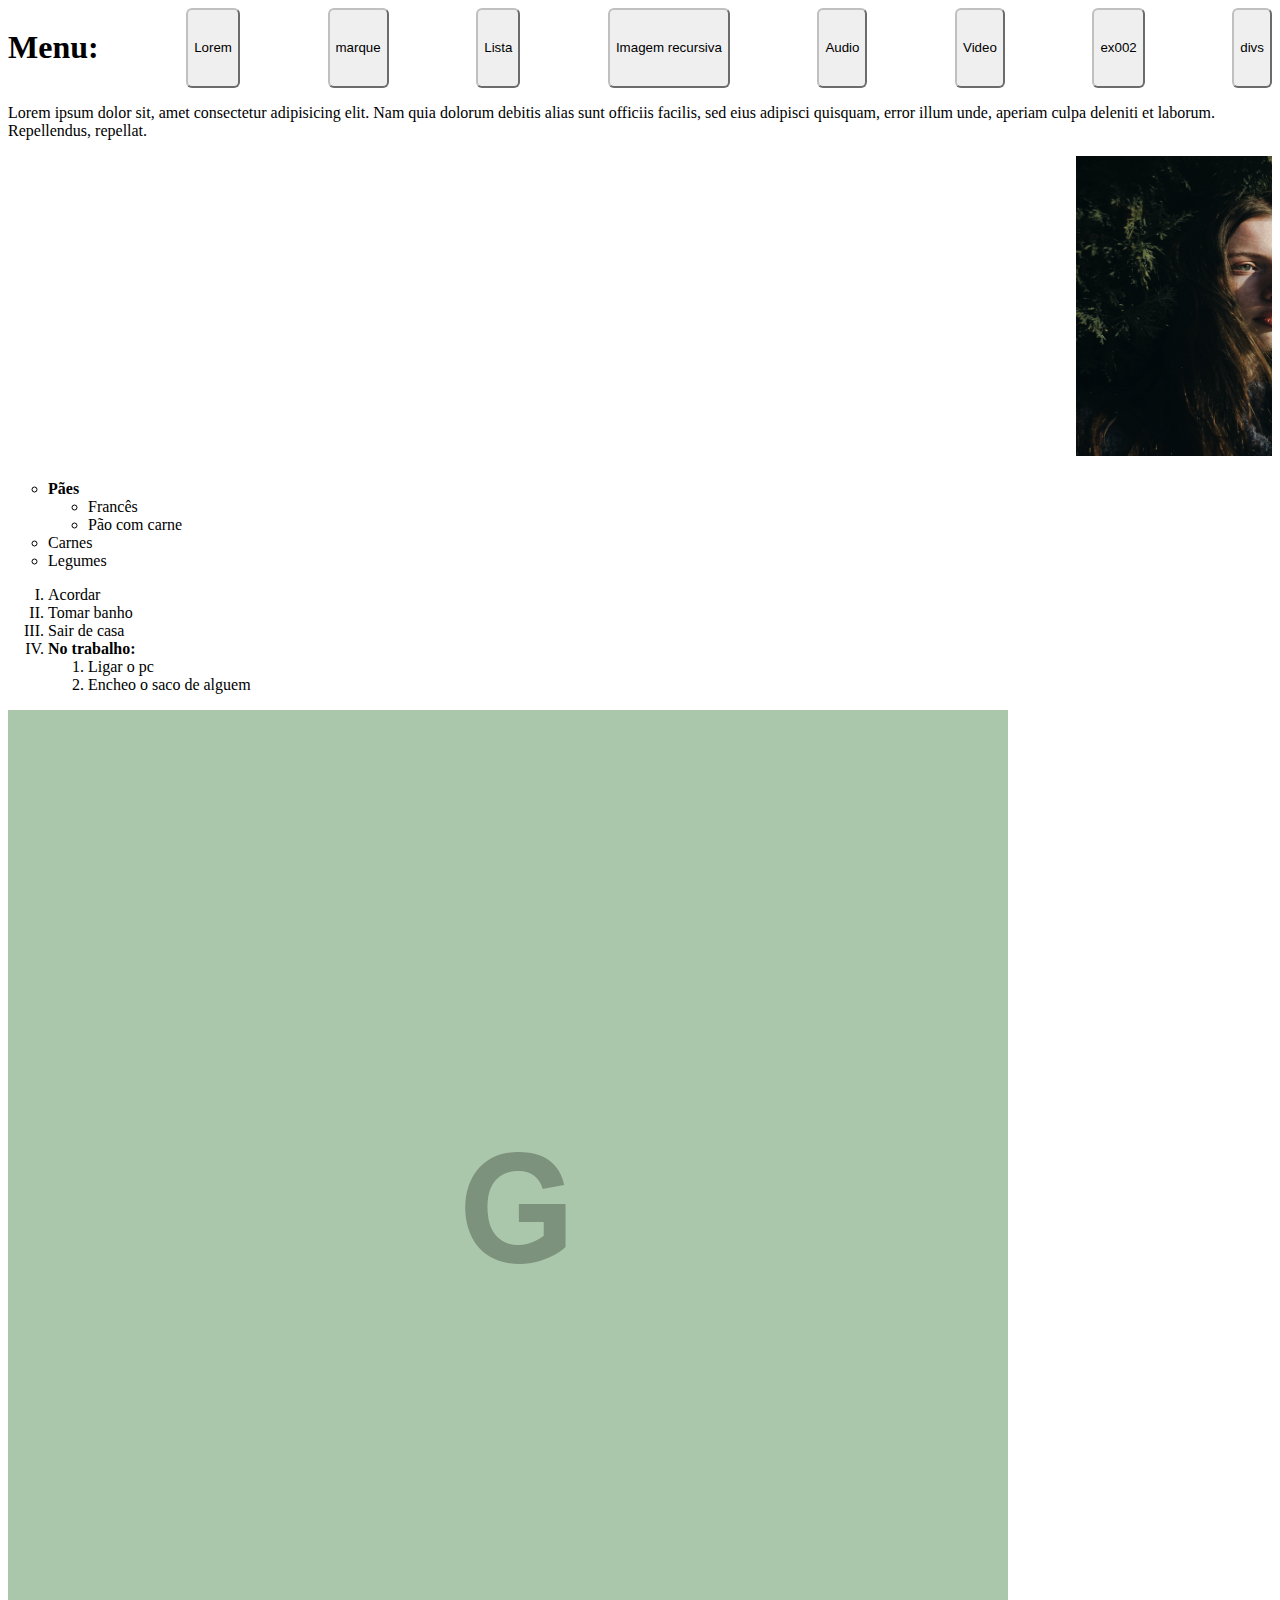
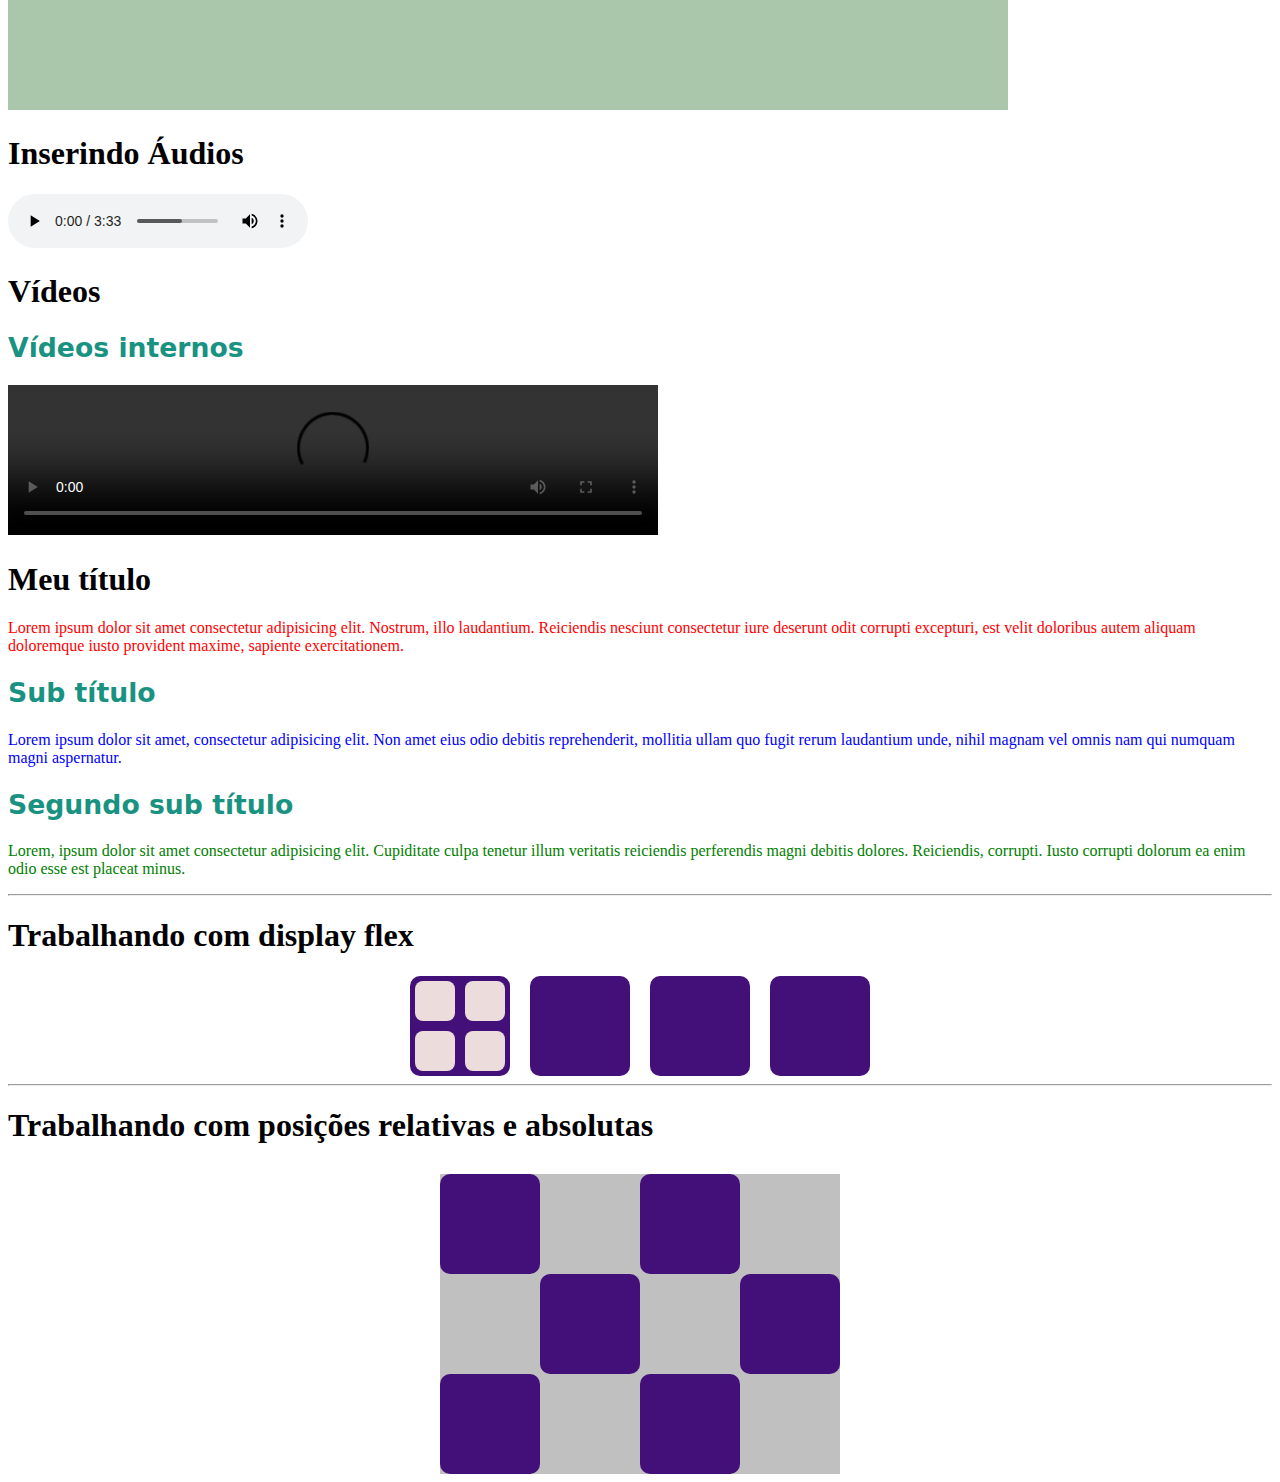
==== index.html @ d7c77e96 "Terceiro dia" ====
<!DOCTYPE html>
<html lang="pt-br">
  <head>
    <meta charset="UTF-8" />
    <meta http-equiv="X-UA-Compatible" content="IE=edge" />
    <meta name="viewport" content="width=device-width, initial-scale=1.0" />
    <title>Meu primeiro site</title>
    <link rel="shortcut icon" href="imagens/favicon.ico" type="image/x-icon" />
    <script src="//unpkg.com/alpinejs" defer></script>
    <link rel="stylesheet" href="css/style.css">
    <style>
      .inline{
        display: inline-block;
      }
    </style>
  </head>
  <body x-data="{ 
    lorem:false,
    marque:false,
    lista:false,
    recursive_image:false,
    audio:false,
    video:false,
    ex002:false,
    divs:true,
   }" >
    <div style="display: flex; flex-wrap: wrap; justify-content:space-between;" >
      <h1>Menu:</h1>
      <button class="btn-default" @click="lorem = !lorem" :class="lorem ? 'bg-active' : 'bg-inative'" >Lorem</button>
      <button class="btn-default" @click="marque = !marque" :class="marque ? 'bg-active' : 'bg-inative'">marque</button>
      <button class="btn-default" @click="lista = !lista" :class="lista ? 'bg-active' : 'bg-inative'">Lista</button>
      <button class="btn-default" @click="recursive_image= !recursive_image" :class="recursive_image ? 'bg-active' : 'bg-inative'">Imagem recursiva</button>
      <button class="btn-default" @click="audio= !audio" :class="audio ? 'bg-active' : 'bg-inative'">Audio</button>
      <button class="btn-default" @click="video= !video" :class="video ? 'bg-active' : 'bg-inative'">Video</button>
      <button class="btn-default" @click="ex002= !ex002" :style="ex002 ? 'background-color: green' : ''">ex002</button>
      <button class="btn-default" @click="divs= !divs" :style="divs ? 'background-color: green' : ''">divs</button>
    </div>

    <div x-show="lorem" >
      <p>
        Lorem ipsum dolor sit, amet consectetur adipisicing elit. Nam quia dolorum
        debitis alias sunt officiis facilis, sed eius adipisci quisquam, error
        illum unde, aperiam culpa deleniti et laborum. Repellendus, repellat.
      </p>
    </div>

    <marquee behavior="" scrollamount="20" direction="" x-show="marque" >
      <div>
        <img
          width="300"
          height="300"
          src="imagens/Um.jpg"
          alt="Gente"
          title="asdfjnjsdfj"
        />
        <img
          width="300"
          height="300"
          src="imagens/dois.jpg"
          alt=" Outra gente"
          title="asfdkkasnf"
        />
        <img
          width="300"
          height="300"
          src="imagens/tres.jpg"
          alt="Mais uma gente"
          title="sadfasdfasd"
        />
      </div>
    </marquee>
    
    <div x-show="lista" >
      <ul type="circle">
        <li>
          <strong>Pães</strong>
          <ul>
            <li>Francês</li>
            <li>Pão com carne</li>
          </ul>
        </li>
        <li>Carnes</li>
        <li>Legumes</li>
      </ul>
      <ol type="I" >
        <li>Acordar</li>
        <li>Tomar banho</li>
        <li>Sair de casa</li>
        <li>
          <strong>No trabalho:</strong>
          <ol>
            <li>
              Ligar o pc
            </li>
            <li>
              Encheo o saco de alguem
            </li>
          </ol>
        </li>
      </ol>
          </p>
    </div>

    <div x-show="recursive_image">
      <picture>
        <source media="(max-width: 768px )" srcset="imagens/foto-p.png" type="image/png" >
        <source media="(max-width: 1050px )" srcset="imagens/foto-m.png" type="image/png" >
        <img src="imagens/foto-g.png" alt="Tamanho G">
      </picture>
    </div>

    <div x-show="audio" >
      <h1>Inserindo Áudios</h1>
      <audio preload="auto" controls >
        <source src="musicas/enemy.mp3" type="audio/mpeg">
        <p>
          Seu navegador não reproduz áudios. Baixe a música clicando <a href="musicas/enemy.mp3" download="coco_de_galinha"> aqui</a>..
        </p>
      </audio>
    </div>

    <div x-show="video" >
      <h1>Vídeos</h1>
      <h2>
        Vídeos internos
      </h2>
        <video controls poster="" width="650" >
          <source src="videos/pizza.mp4" type="video/mp4">
      </video>
    </div>

    <div x-show="ex002">
      <h1>Meu título</h1>
      <p id="p1" >
        Lorem ipsum dolor sit amet consectetur adipisicing elit. Nostrum, illo laudantium. Reiciendis nesciunt consectetur iure deserunt odit corrupti excepturi, est velit doloribus autem aliquam doloremque iusto provident maxime, sapiente exercitationem.
      </p>
      <h2>Sub título</h2>
      <p id="p2">
        Lorem ipsum dolor sit amet, consectetur adipisicing elit. Non amet eius odio debitis reprehenderit, mollitia ullam quo fugit rerum laudantium unde, nihil magnam vel omnis nam qui numquam magni aspernatur.
      </p>
      <h2>Segundo sub título</h2>
      <p id="p3">
        Lorem, ipsum dolor sit amet consectetur adipisicing elit. Cupiditate culpa tenetur illum veritatis reiciendis perferendis magni debitis dolores. Reiciendis, corrupti. Iusto corrupti dolorum ea enim odio esse est placeat minus.
      </p>
    </div>

    <div x-show="divs">
      <hr>
      <h1>Trabalhando com display flex</h1>
      <div id="container">
        <div class="div_positions spacing-x-2"
          style="display:flex; flex-wrap: wrap; justify-content: space-around; align-items: center;"
        >

          <div class="div_filho"></div>
          <div class="div_filho"></div>
          <div class="div_filho"></div>
          <div class="div_filho"></div>

        </div>
        <div class="div_positions spacing-x-2"></div>
        <div class="div_positions spacing-x-2"></div>
        <div class="div_positions spacing-x-2"></div>
      </div>
      
      <hr>
      <h1>Trabalhando com posições relativas e absolutas</h1>
      <div 
        style="position: relative; width: 400px; height: 300px ;margin-left: auto; margin-right: auto; margin-top: 30px; background-color: silver; " 
        >
        <div class="div_positions" style="position: relative;"></div>
        <div class="div_positions" style="position: relative; left: 100px;" ></div>
        <div class="div_positions" style="position: relative; left: 200px; bottom: 200px;"></div>
        <div class="div_positions" style="position: relative; left: 300px; bottom: 200px;"></div>
        
        <div class="div_positions" style="position: relative; bottom: 200px;"></div>
        <div class="div_positions" style="position: relative; bottom: 300px; left: 200px;">
        </div>
    </div>
    </div>
  </body>
</html>
---- css/style.css ----
@charset 'UTF-8';

[x-cloak] { display: none !important; }

:root{
    --cor0:darkgreen;
    --cor1: darkolivegreen;
    --cor2:rgb(3, 99, 19);
    --cor3:rgb(25, 146, 130);
    --fodida: #6df115;
};

h1{
    font-family: system-ui, -apple-system, BlinkMacSystemFont, 'Segoe UI', Roboto, Oxygen, Ubuntu, Cantarell, 'Open Sans', 'Helvetica Neue', sans-serif;
    font-size: 20pt;
    color:var(--cor2);
    text-transform: uppercase;

}
h2{
    font-family: system-ui, -apple-system, BlinkMacSystemFont, 'Segoe UI', Roboto, Oxygen, Ubuntu, Cantarell, 'Open Sans', 'Helvetica Neue', sans-serif;
    font-size: 20pt;
    color:var(--cor3);

}
#p1{
    color: red;
}
#p2{
    color: blue;
}
#p3{
    color: green;
}
.bg-active{
    background-color: green;
    border-radius: 6px;
    border:none;
    color: var(--fodida);
}

.bg-inative{
    /* background-color: gray; */
}
.btn-default{
    /* padding: 10px; */
    border-radius: 6px;
    border-color: silver;
}
.btn-default:hover{
    background-color: rgb(146, 235, 165);
    /* //TODO: Quando 'hover' e estiver setado a classe 'gb-active' trocar a cor do texto para 'black'  */
}
.div_positions{
    width: 100px;
    height: 100px;
    background-color: rgb(66, 16, 120);
    text-align: center;
    border-radius: 10px;
}

.div_filho{
    width: 40%;
    height: 40%;
    background-color: rgb(236, 220, 220);
    border-radius: 8px;
}
#container{
    display: flex;
    width: 100%;
    justify-content: center;
}
.spacing-x-2{
    margin-left: 10px;
    margin-right: 10px;
}
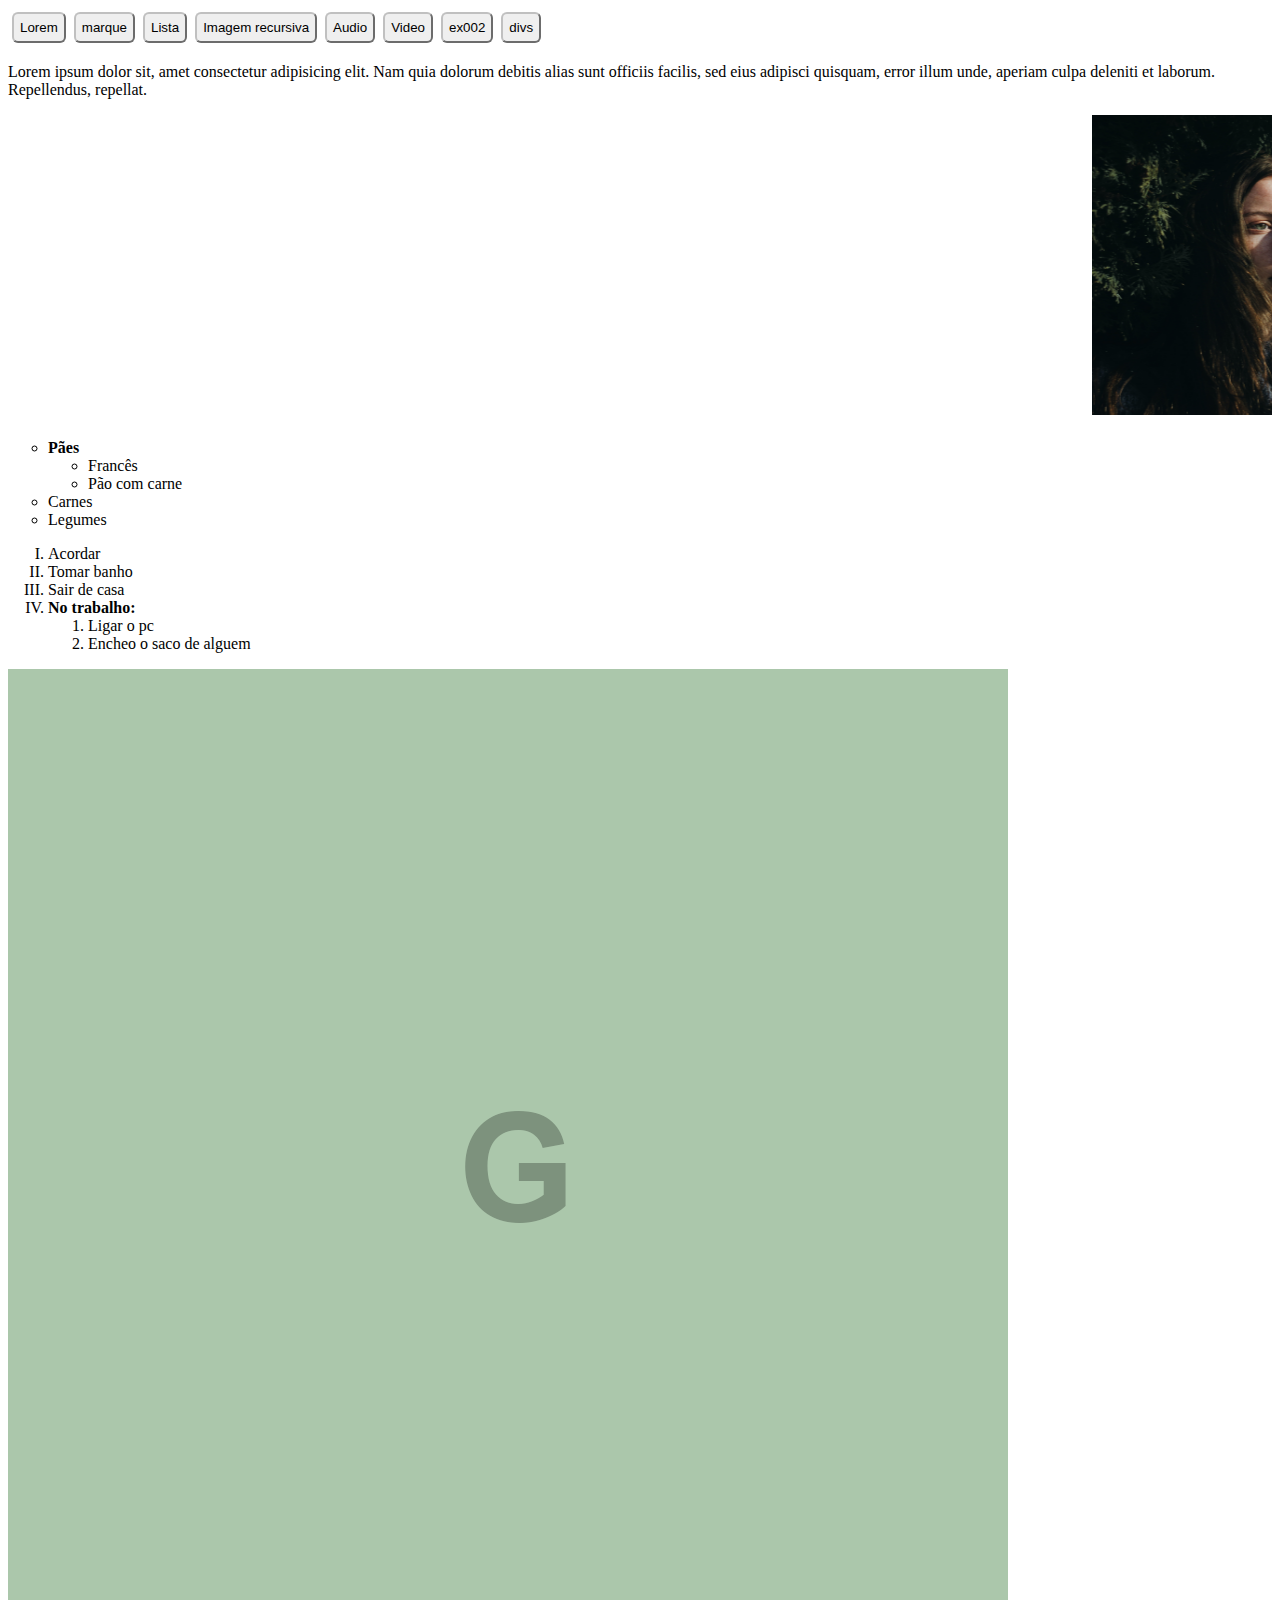
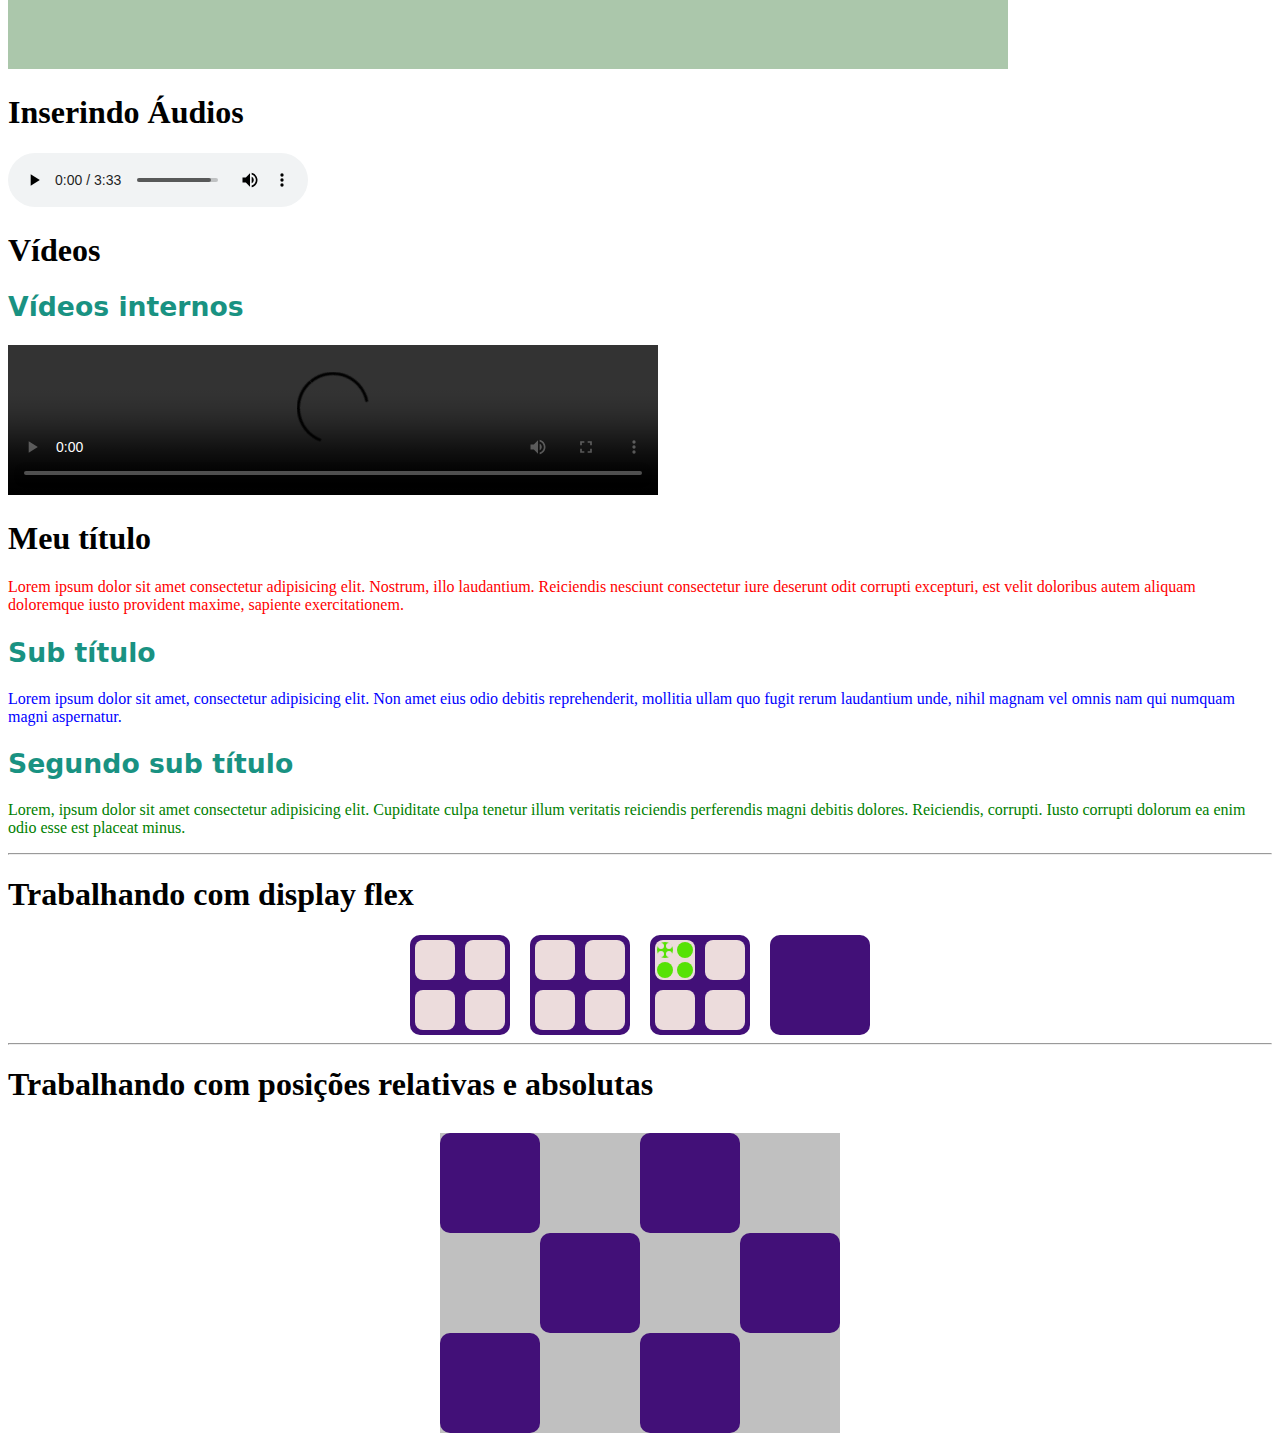
==== commit 3053e6da: "ex009" ====
--- a/index.html
+++ b/index.html
@@ -24,16 +24,15 @@
     ex002:false,
     divs:true,
    }" >
-    <div style="display: flex; flex-wrap: wrap; justify-content:space-between;" >
-      <h1>Menu:</h1>
-      <button class="btn-default" @click="lorem = !lorem" :class="lorem ? 'bg-active' : 'bg-inative'" >Lorem</button>
-      <button class="btn-default" @click="marque = !marque" :class="marque ? 'bg-active' : 'bg-inative'">marque</button>
-      <button class="btn-default" @click="lista = !lista" :class="lista ? 'bg-active' : 'bg-inative'">Lista</button>
-      <button class="btn-default" @click="recursive_image= !recursive_image" :class="recursive_image ? 'bg-active' : 'bg-inative'">Imagem recursiva</button>
-      <button class="btn-default" @click="audio= !audio" :class="audio ? 'bg-active' : 'bg-inative'">Audio</button>
-      <button class="btn-default" @click="video= !video" :class="video ? 'bg-active' : 'bg-inative'">Video</button>
-      <button class="btn-default" @click="ex002= !ex002" :style="ex002 ? 'background-color: green' : ''">ex002</button>
-      <button class="btn-default" @click="divs= !divs" :style="divs ? 'background-color: green' : ''">divs</button>
+    <div style="display: flex; flex-wrap: wrap; align-items: center; " >
+      <button class="btn-default gap-1" @click="lorem = !lorem" :class="lorem ? 'bg-active' : 'bg-inative'" >Lorem</button>
+      <button class="btn-default gap-1" @click="marque = !marque" :class="marque ? 'bg-active' : 'bg-inative'">marque</button>
+      <button class="btn-default gap-1" @click="lista = !lista" :class="lista ? 'bg-active' : 'bg-inative'">Lista</button>
+      <button class="btn-default gap-1" @click="recursive_image= !recursive_image" :class="recursive_image ? 'bg-active' : 'bg-inative'">Imagem recursiva</button>
+      <button class="btn-default gap-1" @click="audio= !audio" :class="audio ? 'bg-active' : 'bg-inative'">Audio</button>
+      <button class="btn-default gap-1" @click="video= !video" :class="video ? 'bg-active' : 'bg-inative'">Video</button>
+      <button class="btn-default gap-1" @click="ex002= !ex002" :style="ex002 ? 'background-color: green' : ''">ex002</button>
+      <button class="btn-default gap-1" @click="divs= !divs" :style="divs ? 'background-color: green' : ''">divs</button>
     </div>
 
     <div x-show="lorem" >
@@ -148,8 +147,7 @@
       <hr>
       <h1>Trabalhando com display flex</h1>
       <div id="container">
-        <div class="div_positions spacing-x-2"
-          style="display:flex; flex-wrap: wrap; justify-content: space-around; align-items: center;"
+        <div class="div_positions spacing-x-2 full-center"
         >
 
           <div class="div_filho"></div>
@@ -158,8 +156,28 @@
           <div class="div_filho"></div>
 
         </div>
-        <div class="div_positions spacing-x-2"></div>
-        <div class="div_positions spacing-x-2"></div>
+        <div class="div_positions spacing-x-2 full-center">
+          <div class="div_filho"></div>
+          <div class="div_filho"></div>
+          <div class="div_filho"></div>
+          <div class="div_filho"></div>
+        </div>
+        <div class="div_positions spacing-x-2 full-center">
+          <div class="div_filho full-center">
+            <div class="div_filho_2 full-center ">
+              <div class="div_filho"></div>
+              <div class="div_filho"></div>
+              <div class="div_filho"></div>
+              <div class="div_filho"></div>
+            </div>
+            <div class="div_filho_2"></div>
+            <div class="div_filho_2"></div>
+            <div class="div_filho_2"></div>
+          </div>
+          <div class="div_filho"></div>
+          <div class="div_filho"></div>
+          <div class="div_filho"></div>
+        </div>
         <div class="div_positions spacing-x-2"></div>
       </div>
       
--- a/css/style.css
+++ b/css/style.css
@@ -46,6 +46,8 @@
     /* padding: 10px; */
     border-radius: 6px;
     border-color: silver;
+    height: max-content;
+    padding: 6px;
 }
 .btn-default:hover{
     background-color: rgb(146, 235, 165);
@@ -65,6 +67,15 @@
     background-color: rgb(236, 220, 220);
     border-radius: 8px;
 }
+.div_filho:hover{
+    background-color: red;
+}
+.div_filho_2{
+    width: 40%;
+    height: 40%;
+    background-color: rgb(87, 226, 6);
+    border-radius: 8px;
+}
 #container{
     display: flex;
     width: 100%;
@@ -73,4 +84,17 @@
 .spacing-x-2{
     margin-left: 10px;
     margin-right: 10px;
+}
+.spacing-x-1{
+    margin-left: 4px;
+    margin-right: 4px;
+}
+.gap-1{
+    margin: 4px;
+}
+.full-center{
+    display:flex;
+     flex-wrap: wrap;
+      justify-content: space-around;
+       align-items: center;
 }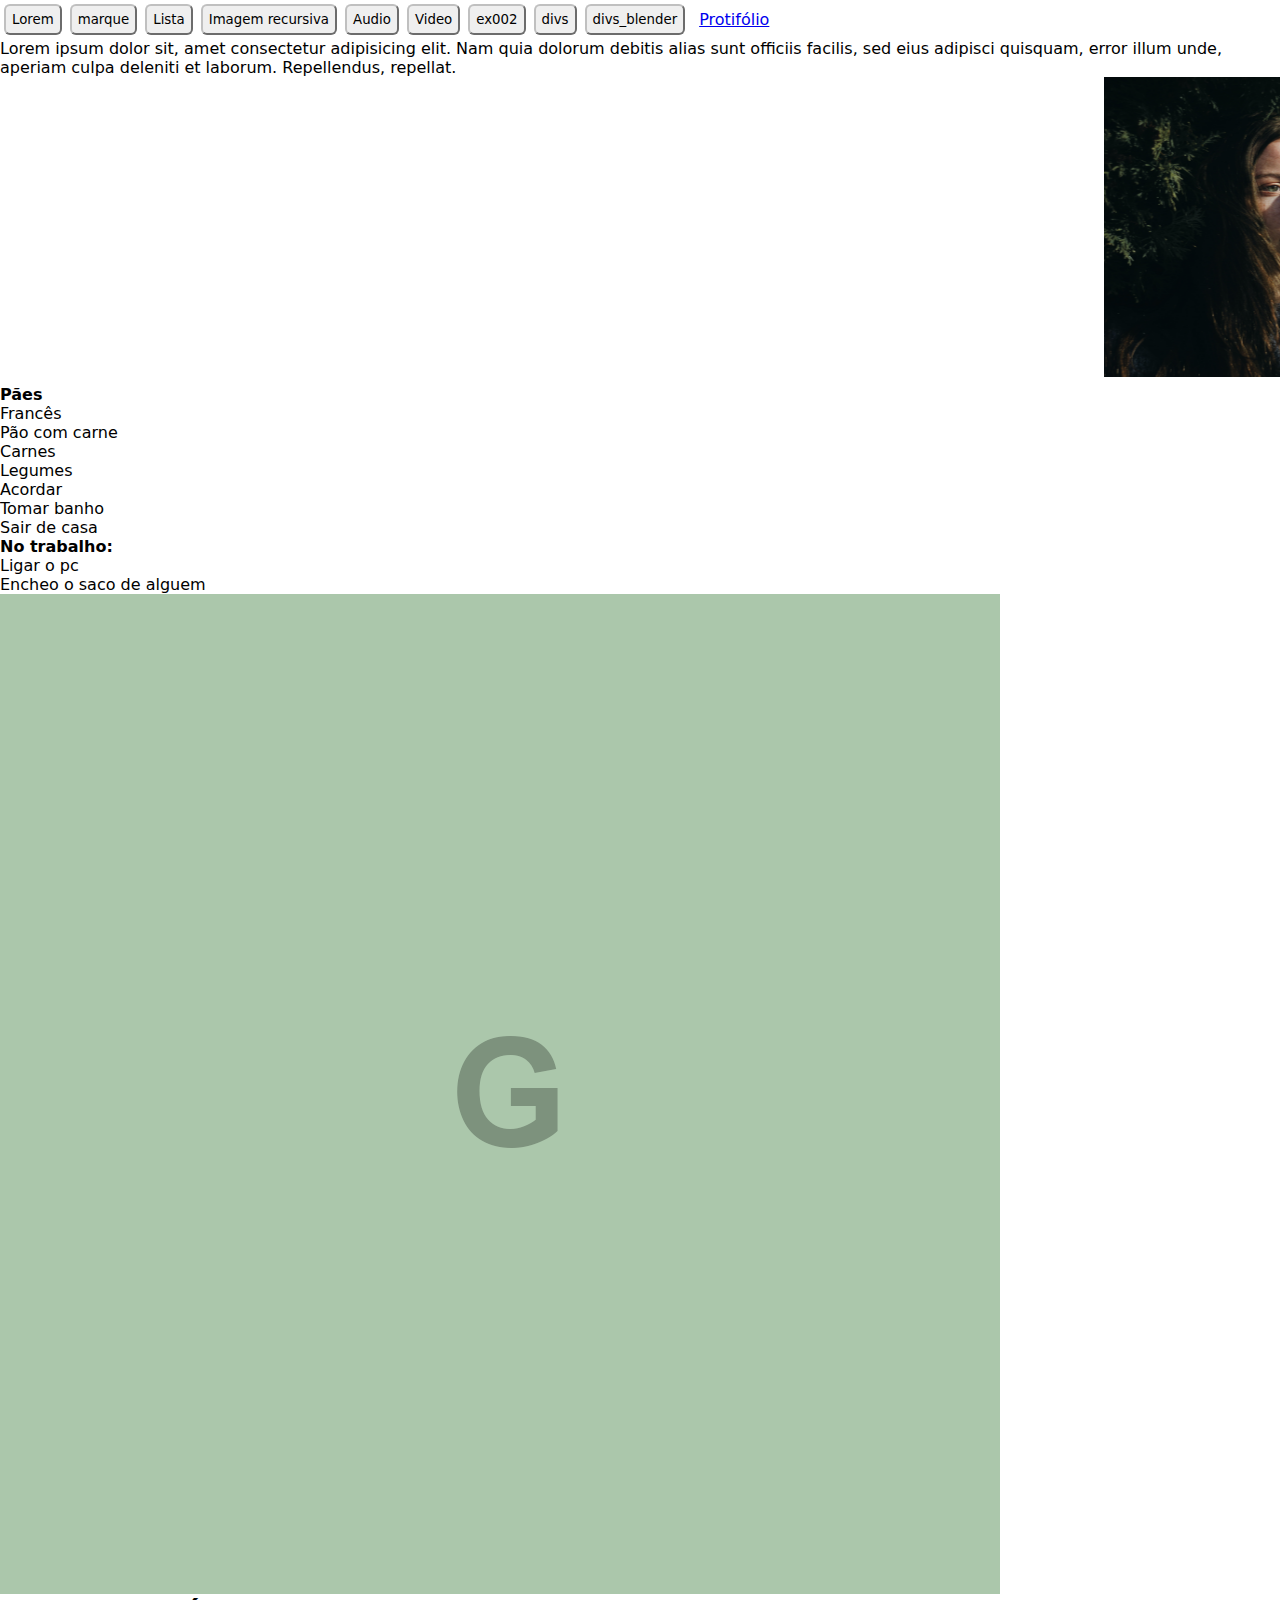
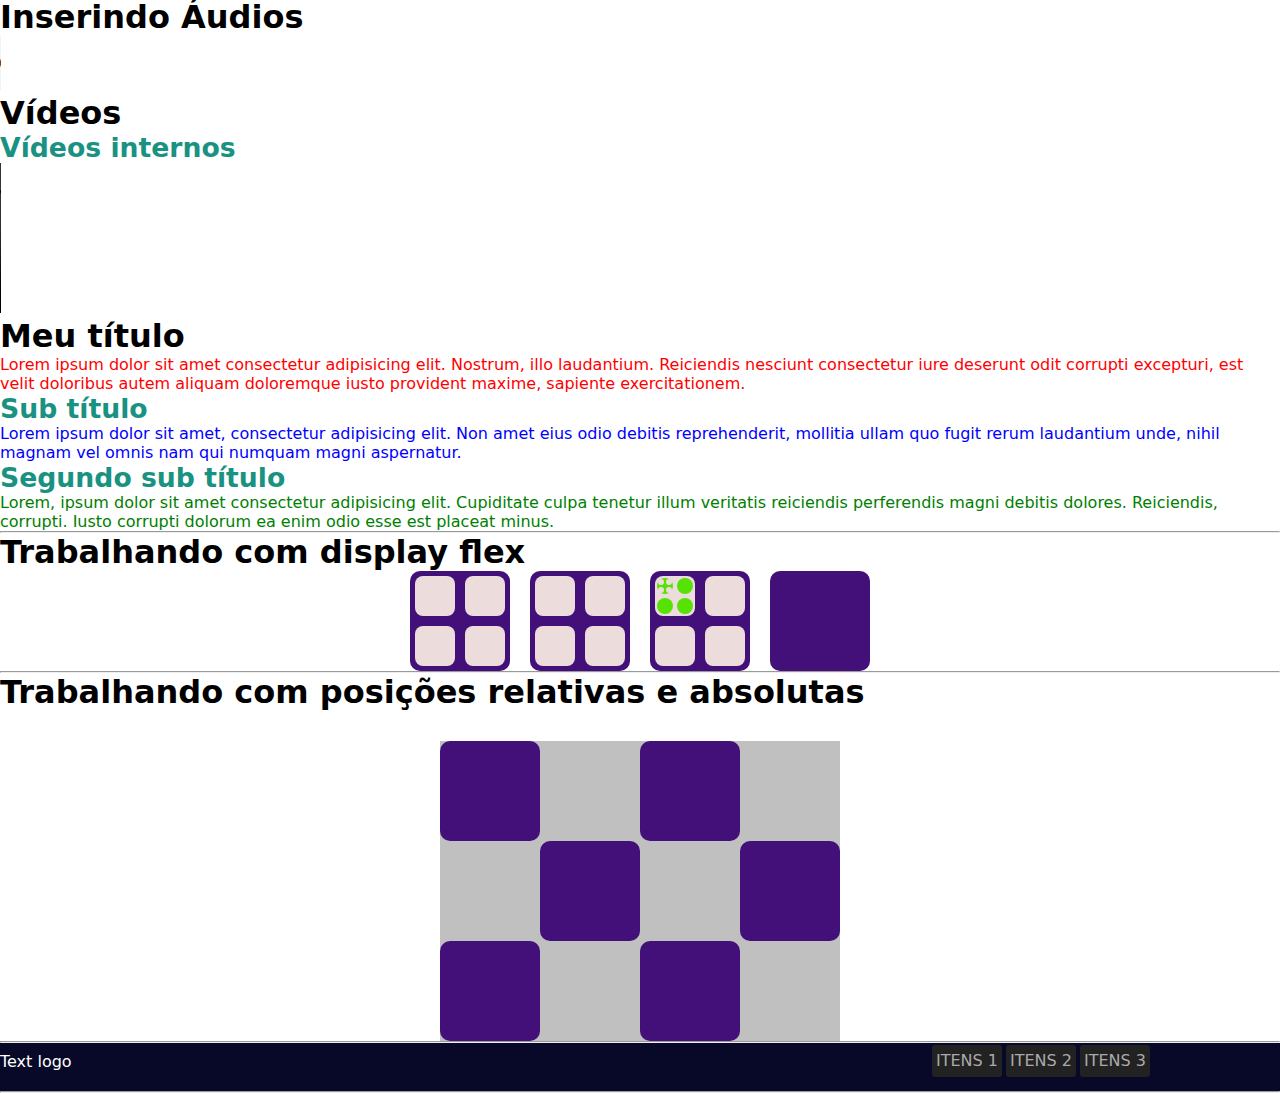
==== commit a0c4c88e: "ex009" ====
--- a/index.html
+++ b/index.html
@@ -1,20 +1,22 @@
 <!DOCTYPE html>
 <html lang="pt-br">
-  <head>
-    <meta charset="UTF-8" />
-    <meta http-equiv="X-UA-Compatible" content="IE=edge" />
-    <meta name="viewport" content="width=device-width, initial-scale=1.0" />
-    <title>Meu primeiro site</title>
-    <link rel="shortcut icon" href="imagens/favicon.ico" type="image/x-icon" />
-    <script src="//unpkg.com/alpinejs" defer></script>
-    <link rel="stylesheet" href="css/style.css">
-    <style>
-      .inline{
-        display: inline-block;
-      }
-    </style>
-  </head>
-  <body x-data="{ 
+
+<head>
+  <meta charset="UTF-8" />
+  <meta http-equiv="X-UA-Compatible" content="IE=edge" />
+  <meta name="viewport" content="width=device-width, initial-scale=1.0" />
+  <title>Meu primeiro site</title>
+  <link rel="shortcut icon" href="imagens/favicon.ico" type="image/x-icon" />
+  <script src="//unpkg.com/alpinejs" defer></script>
+  <link rel="stylesheet" href="css/style.css">
+  <style>
+    .inline {
+      display: inline-block;
+    }
+  </style>
+</head>
+
+<body x-data="{ 
     lorem:false,
     marque:false,
     lista:false,
@@ -22,179 +24,212 @@
     audio:false,
     video:false,
     ex002:false,
-    divs:true,
-   }" >
-    <div style="display: flex; flex-wrap: wrap; align-items: center; " >
-      <button class="btn-default gap-1" @click="lorem = !lorem" :class="lorem ? 'bg-active' : 'bg-inative'" >Lorem</button>
-      <button class="btn-default gap-1" @click="marque = !marque" :class="marque ? 'bg-active' : 'bg-inative'">marque</button>
-      <button class="btn-default gap-1" @click="lista = !lista" :class="lista ? 'bg-active' : 'bg-inative'">Lista</button>
-      <button class="btn-default gap-1" @click="recursive_image= !recursive_image" :class="recursive_image ? 'bg-active' : 'bg-inative'">Imagem recursiva</button>
-      <button class="btn-default gap-1" @click="audio= !audio" :class="audio ? 'bg-active' : 'bg-inative'">Audio</button>
-      <button class="btn-default gap-1" @click="video= !video" :class="video ? 'bg-active' : 'bg-inative'">Video</button>
-      <button class="btn-default gap-1" @click="ex002= !ex002" :style="ex002 ? 'background-color: green' : ''">ex002</button>
-      <button class="btn-default gap-1" @click="divs= !divs" :style="divs ? 'background-color: green' : ''">divs</button>
+    divs:false,
+    divs_blender:true,
+   }">
+  <div style="display: flex; flex-wrap: wrap; align-items: center; ">
+    <button class="btn-default gap-1" @click="lorem = !lorem" :class="lorem ? 'bg-active' : 'bg-inative'">Lorem</button>
+    <button class="btn-default gap-1" @click="marque = !marque"
+      :class="marque ? 'bg-active' : 'bg-inative'">marque</button>
+    <button class="btn-default gap-1" @click="lista = !lista" :class="lista ? 'bg-active' : 'bg-inative'">Lista</button>
+    <button class="btn-default gap-1" @click="recursive_image= !recursive_image"
+      :class="recursive_image ? 'bg-active' : 'bg-inative'">Imagem recursiva</button>
+    <button class="btn-default gap-1" @click="audio= !audio" :class="audio ? 'bg-active' : 'bg-inative'">Audio</button>
+    <button class="btn-default gap-1" @click="video= !video" :class="video ? 'bg-active' : 'bg-inative'">Video</button>
+    <button class="btn-default gap-1" @click="ex002= !ex002"
+      :style="ex002 ? 'background-color: green' : ''">ex002</button>
+    <button class="btn-default gap-1" @click="divs= !divs" :style="divs ? 'background-color: green' : ''">divs</button>
+    <button class="btn-default gap-1" @click="divs_blender= !divs_blender"
+      :class="divs_blender ? 'bg-active' : 'bg-inative'">divs_blender</button>
+
+    <a class="btn-default gap-1" href="ex009/">Protifólio</a>
+  </div>
+
+  <div x-show="lorem">
+    <p>
+      Lorem ipsum dolor sit, amet consectetur adipisicing elit. Nam quia dolorum
+      debitis alias sunt officiis facilis, sed eius adipisci quisquam, error
+      illum unde, aperiam culpa deleniti et laborum. Repellendus, repellat.
+    </p>
+  </div>
+
+  <marquee behavior="" scrollamount="20" direction="" x-show="marque">
+    <div>
+      <img width="300" height="300" src="imagens/Um.jpg" alt="Gente" title="asdfjnjsdfj" />
+      <img width="300" height="300" src="imagens/dois.jpg" alt=" Outra gente" title="asfdkkasnf" />
+      <img width="300" height="300" src="imagens/tres.jpg" alt="Mais uma gente" title="sadfasdfasd" />
     </div>
-
-    <div x-show="lorem" >
+  </marquee>
+
+  <div x-show="lista">
+    <ul type="circle">
+      <li>
+        <strong>Pães</strong>
+        <ul>
+          <li>Francês</li>
+          <li>Pão com carne</li>
+        </ul>
+      </li>
+      <li>Carnes</li>
+      <li>Legumes</li>
+    </ul>
+    <ol type="I">
+      <li>Acordar</li>
+      <li>Tomar banho</li>
+      <li>Sair de casa</li>
+      <li>
+        <strong>No trabalho:</strong>
+        <ol>
+          <li>
+            Ligar o pc
+          </li>
+          <li>
+            Encheo o saco de alguem
+          </li>
+        </ol>
+      </li>
+    </ol>
+    </p>
+  </div>
+
+  <div x-show="recursive_image">
+    <picture>
+      <source media="(max-width: 768px )" srcset="imagens/foto-p.png" type="image/png">
+      <source media="(max-width: 1050px )" srcset="imagens/foto-m.png" type="image/png">
+      <img src="imagens/foto-g.png" alt="Tamanho G">
+    </picture>
+  </div>
+
+  <div x-show="audio">
+    <h1>Inserindo Áudios</h1>
+    <audio preload="auto" controls>
+      <source src="musicas/enemy.mp3" type="audio/mpeg">
       <p>
-        Lorem ipsum dolor sit, amet consectetur adipisicing elit. Nam quia dolorum
-        debitis alias sunt officiis facilis, sed eius adipisci quisquam, error
-        illum unde, aperiam culpa deleniti et laborum. Repellendus, repellat.
+        Seu navegador não reproduz áudios. Baixe a música clicando <a href="musicas/enemy.mp3"
+          download="coco_de_galinha"> aqui</a>..
       </p>
+    </audio>
+  </div>
+
+  <div x-show="video">
+    <h1>Vídeos</h1>
+    <h2>
+      Vídeos internos
+    </h2>
+    <video controls poster="" width="650">
+      <source src="videos/pizza.mp4" type="video/mp4">
+    </video>
+  </div>
+
+  <div x-show="ex002">
+    <h1>Meu título</h1>
+    <p id="p1">
+      Lorem ipsum dolor sit amet consectetur adipisicing elit. Nostrum, illo laudantium. Reiciendis nesciunt consectetur
+      iure deserunt odit corrupti excepturi, est velit doloribus autem aliquam doloremque iusto provident maxime,
+      sapiente exercitationem.
+    </p>
+    <h2>Sub título</h2>
+    <p id="p2">
+      Lorem ipsum dolor sit amet, consectetur adipisicing elit. Non amet eius odio debitis reprehenderit, mollitia ullam
+      quo fugit rerum laudantium unde, nihil magnam vel omnis nam qui numquam magni aspernatur.
+    </p>
+    <h2>Segundo sub título</h2>
+    <p id="p3">
+      Lorem, ipsum dolor sit amet consectetur adipisicing elit. Cupiditate culpa tenetur illum veritatis reiciendis
+      perferendis magni debitis dolores. Reiciendis, corrupti. Iusto corrupti dolorum ea enim odio esse est placeat
+      minus.
+    </p>
+  </div>
+
+  <div x-show="divs">
+    <hr>
+    <h1>Trabalhando com display flex</h1>
+    <div id="container">
+      <div class="div_positions spacing-x-2 full-center">
+
+        <div class="div_filho"></div>
+        <div class="div_filho"></div>
+        <div class="div_filho"></div>
+        <div class="div_filho"></div>
+
+      </div>
+      <div class="div_positions spacing-x-2 full-center">
+        <div class="div_filho"></div>
+        <div class="div_filho"></div>
+        <div class="div_filho"></div>
+        <div class="div_filho"></div>
+      </div>
+      <div class="div_positions spacing-x-2 full-center">
+        <div class="div_filho full-center">
+          <div class="div_filho_2 full-center ">
+            <div class="div_filho"></div>
+            <div class="div_filho"></div>
+            <div class="div_filho"></div>
+            <div class="div_filho"></div>
+          </div>
+          <div class="div_filho_2"></div>
+          <div class="div_filho_2"></div>
+          <div class="div_filho_2"></div>
+        </div>
+        <div class="div_filho"></div>
+        <div class="div_filho"></div>
+        <div class="div_filho"></div>
+      </div>
+      <div class="div_positions spacing-x-2"></div>
     </div>
 
-    <marquee behavior="" scrollamount="20" direction="" x-show="marque" >
-      <div>
-        <img
-          width="300"
-          height="300"
-          src="imagens/Um.jpg"
-          alt="Gente"
-          title="asdfjnjsdfj"
-        />
-        <img
-          width="300"
-          height="300"
-          src="imagens/dois.jpg"
-          alt=" Outra gente"
-          title="asfdkkasnf"
-        />
-        <img
-          width="300"
-          height="300"
-          src="imagens/tres.jpg"
-          alt="Mais uma gente"
-          title="sadfasdfasd"
-        />
-      </div>
-    </marquee>
-    
-    <div x-show="lista" >
-      <ul type="circle">
-        <li>
-          <strong>Pães</strong>
-          <ul>
-            <li>Francês</li>
-            <li>Pão com carne</li>
-          </ul>
-        </li>
-        <li>Carnes</li>
-        <li>Legumes</li>
-      </ul>
-      <ol type="I" >
-        <li>Acordar</li>
-        <li>Tomar banho</li>
-        <li>Sair de casa</li>
-        <li>
-          <strong>No trabalho:</strong>
-          <ol>
-            <li>
-              Ligar o pc
-            </li>
-            <li>
-              Encheo o saco de alguem
-            </li>
-          </ol>
-        </li>
-      </ol>
+    <hr>
+    <h1>Trabalhando com posições relativas e absolutas</h1>
+    <div
+      style="position: relative; width: 400px; height: 300px ;margin-left: auto; margin-right: auto; margin-top: 30px; background-color: silver; ">
+      <div class="div_positions" style="position: relative;"></div>
+      <div class="div_positions" style="position: relative; left: 100px;"></div>
+      <div class="div_positions" style="position: relative; left: 200px; bottom: 200px;"></div>
+      <div class="div_positions" style="position: relative; left: 300px; bottom: 200px;"></div>
+
+      <div class="div_positions" style="position: relative; bottom: 200px;"></div>
+      <div class="div_positions" style="position: relative; bottom: 300px; left: 200px;">
+      </div>
+    </div>
+  </div>
+  <div x-show="divs_blender">
+    <hr>
+    <header class="menu_main">
+
+      <div id="container-head">
+        <div style="display: flex; align-items: center;">
+          <div id="logo" style="color: white ;">
+            <img src="https://cdn.pixabay.com/photo/2015/05/17/10/51/facebook-770688_960_720.png" alt="">
+          </div>
+          <p>
+            Text logo
           </p>
-    </div>
-
-    <div x-show="recursive_image">
-      <picture>
-        <source media="(max-width: 768px )" srcset="imagens/foto-p.png" type="image/png" >
-        <source media="(max-width: 1050px )" srcset="imagens/foto-m.png" type="image/png" >
-        <img src="imagens/foto-g.png" alt="Tamanho G">
-      </picture>
-    </div>
-
-    <div x-show="audio" >
-      <h1>Inserindo Áudios</h1>
-      <audio preload="auto" controls >
-        <source src="musicas/enemy.mp3" type="audio/mpeg">
-        <p>
-          Seu navegador não reproduz áudios. Baixe a música clicando <a href="musicas/enemy.mp3" download="coco_de_galinha"> aqui</a>..
-        </p>
-      </audio>
-    </div>
-
-    <div x-show="video" >
-      <h1>Vídeos</h1>
-      <h2>
-        Vídeos internos
-      </h2>
-        <video controls poster="" width="650" >
-          <source src="videos/pizza.mp4" type="video/mp4">
-      </video>
-    </div>
-
-    <div x-show="ex002">
-      <h1>Meu título</h1>
-      <p id="p1" >
-        Lorem ipsum dolor sit amet consectetur adipisicing elit. Nostrum, illo laudantium. Reiciendis nesciunt consectetur iure deserunt odit corrupti excepturi, est velit doloribus autem aliquam doloremque iusto provident maxime, sapiente exercitationem.
-      </p>
-      <h2>Sub título</h2>
-      <p id="p2">
-        Lorem ipsum dolor sit amet, consectetur adipisicing elit. Non amet eius odio debitis reprehenderit, mollitia ullam quo fugit rerum laudantium unde, nihil magnam vel omnis nam qui numquam magni aspernatur.
-      </p>
-      <h2>Segundo sub título</h2>
-      <p id="p3">
-        Lorem, ipsum dolor sit amet consectetur adipisicing elit. Cupiditate culpa tenetur illum veritatis reiciendis perferendis magni debitis dolores. Reiciendis, corrupti. Iusto corrupti dolorum ea enim odio esse est placeat minus.
-      </p>
-    </div>
-
-    <div x-show="divs">
-      <hr>
-      <h1>Trabalhando com display flex</h1>
-      <div id="container">
-        <div class="div_positions spacing-x-2 full-center"
-        >
-
-          <div class="div_filho"></div>
-          <div class="div_filho"></div>
-          <div class="div_filho"></div>
-          <div class="div_filho"></div>
-
         </div>
-        <div class="div_positions spacing-x-2 full-center">
-          <div class="div_filho"></div>
-          <div class="div_filho"></div>
-          <div class="div_filho"></div>
-          <div class="div_filho"></div>
-        </div>
-        <div class="div_positions spacing-x-2 full-center">
-          <div class="div_filho full-center">
-            <div class="div_filho_2 full-center ">
-              <div class="div_filho"></div>
-              <div class="div_filho"></div>
-              <div class="div_filho"></div>
-              <div class="div_filho"></div>
+        <nav class="menu">
+          <div class="navItens"><a href="#">Itens 1</a>
+            <div class="submenu">
+              <div class="navItens"><a href="#">Sub Item sdhjde schb dch dwh w bhsd sd bhs1</a></div>
+              <div class="navItens"><a href="#">Sub Item 2</a></div>
             </div>
-            <div class="div_filho_2"></div>
-            <div class="div_filho_2"></div>
-            <div class="div_filho_2"></div>
-          </div>
-          <div class="div_filho"></div>
-          <div class="div_filho"></div>
-          <div class="div_filho"></div>
-        </div>
-        <div class="div_positions spacing-x-2"></div>
-      </div>
-      
-      <hr>
-      <h1>Trabalhando com posições relativas e absolutas</h1>
-      <div 
-        style="position: relative; width: 400px; height: 300px ;margin-left: auto; margin-right: auto; margin-top: 30px; background-color: silver; " 
-        >
-        <div class="div_positions" style="position: relative;"></div>
-        <div class="div_positions" style="position: relative; left: 100px;" ></div>
-        <div class="div_positions" style="position: relative; left: 200px; bottom: 200px;"></div>
-        <div class="div_positions" style="position: relative; left: 300px; bottom: 200px;"></div>
-        
-        <div class="div_positions" style="position: relative; bottom: 200px;"></div>
-        <div class="div_positions" style="position: relative; bottom: 300px; left: 200px;">
-        </div>
-    </div>
-    </div>
-  </body>
-</html>
+          </div>
+          <div class="navItens"><a href="#">Itens 2</a>
+            <div class="submenu">
+              <div class="navItens"><a href="#">Sub Item 1</a></div>
+              <div class="navItens"><a href="#">Sub Item 2</a></div>
+            </div>
+          </div>
+          <div class="navItens"><a href="#">Itens 3</a>
+            <div class="submenu">
+              <div class="navItens"><a href="#">Sub Item 1</a></div>
+              <div class="navItens"><a href="#">Sub Item 2</a></div>
+            </div>
+          </div>
+        </nav>
+      </div>
+
+    </header>
+    <hr>
+  </div>
+</body>
+
+</html>--- a/css/style.css
+++ b/css/style.css
@@ -8,6 +8,10 @@
     --cor2:rgb(3, 99, 19);
     --cor3:rgb(25, 146, 130);
     --fodida: #6df115;
+    --menu_pai:rgb(8, 8, 40);
+    --menu_filho_n1:rgb(25, 25, 128);
+    --menu_filho_n2:rgb(39, 39, 191);
+    --menu_filho_n3:rgb(48, 48, 235);
 };
 
 h1{
@@ -97,4 +101,96 @@
      flex-wrap: wrap;
       justify-content: space-around;
        align-items: center;
-}+}
+
+.border{
+    border: solid 1px black;
+}
+*{
+    margin: 0;
+    padding: 0;
+    font-family: system-ui, -apple-system, BlinkMacSystemFont, 'Segoe UI', Roboto, Oxygen, Ubuntu, Cantarell, 'Open Sans', 'Helvetica Neue', sans-serif;
+
+}
+
+.menu{
+    display: flex;
+    justify-content: center;
+    align-items: center;
+    width: auto;
+}
+.navItens{
+    display: flex;
+    flex-direction: column;
+    align-items: center;
+    justify-content: center;
+    width: max-content;
+    height: auto;
+    margin: 2px;
+    border-radius: 3px;
+    background-color: rgb(34, 34, 34);
+    position: relative;          
+}
+.navItens > a{
+    display: flex;
+    align-items: center;
+    justify-content: center;
+    text-decoration: none;
+    text-transform: uppercase;  
+    font-family: system-ui, -apple-system, BlinkMacSystemFont, 'Segoe UI', Roboto, Oxygen, Ubuntu, Cantarell, 'Open Sans', 'Helvetica Neue', sans-serif;
+    color:#aaa;
+    height: 30px;
+    width: 100%;
+    margin-right: 4px;
+    margin-left: 4px;
+    padding-bottom: 2px;
+}
+.navItens > a:hover{
+    background-color: #f4f4f4;
+    transition:all .4s;
+}
+.navItens > a:visited{
+    color: #aaa;
+}
+.submenu{
+    width: auto;
+    position: absolute;
+    top: 100%;
+    overflow: hidden;
+    max-height: 0;
+    transition: max-height .4s ease-out;
+}
+.submenu > .navItens > a{
+    width: auto;
+    background-color: rgb(34, 34, 34);
+    /* border-bottom: solid 1px #ccc; */
+}
+.submenu > .navItens > a:hover{
+    /* background-color: #f4f4f4; */
+    font-weight: bolder;
+    color: rgb(255, 255, 255);
+    transition:all .4s;
+}
+.navItens:hover .submenu{
+    max-height: 200px; 
+    transition: max-height .4s ease-in;
+}
+#container-head{
+    justify-content: space-between;
+    align-items: center;
+    color: white;
+    display: flex;
+    width: 90%;
+    height: auto;
+}
+.menu_main{
+    align-items: center;
+    background-color: var(--menu_pai);
+    /* width: 100%; */
+    height: 3rem;
+}
+#logo > img{
+    width: 45px;
+}
+nav{
+}
